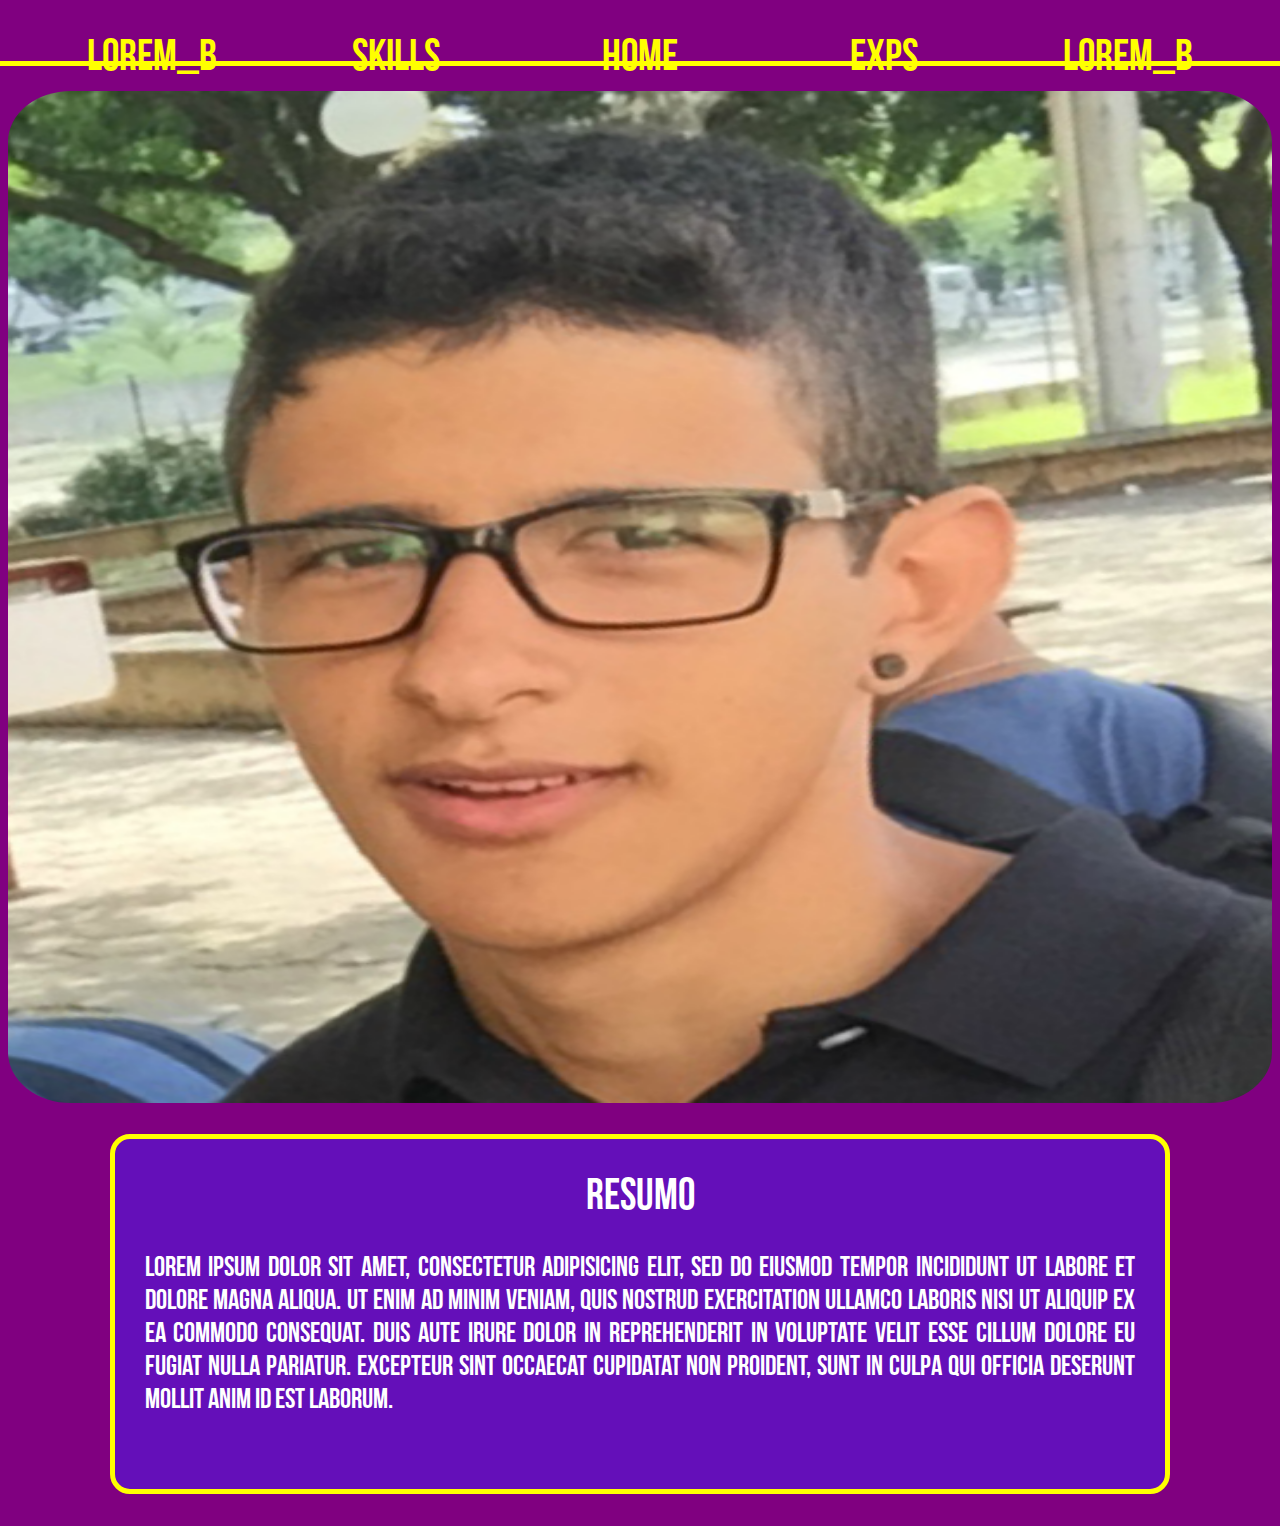
==== index.html @ 572857d5 "assim ficou maneiro" ====
<!DOCTYPE html>

<head>
<link rel="stylesheet" type="text/css" href="estilo.css"/>
<link rel="stylesheet" href="https://maxcdn.bootstrapcdn.com/font-awesome/4.5.0/css/font-awesome.min.css">
<meta name="viewport" content="initial-scale=1.0, width=device-width"/>
<meta charset="utf-8">
<title> <3 </title>
</head>
<body>
<header>
  <a href="#"><div class="item_menu"><p>LOREM_B</p></div></a>
  <a href="skills.html"><div class="item_menu"><p>SKILLS</p></div></a>
  <a href="index.html"><div class="item_menu"><p>HOME</p></div></a>
  <a href="exps.html"><div class="item_menu"><p>EXPS</p></div></a>
  <a href="#"><div class="item_menu"><p>LOREM_B</p></div></a>
</header>
<div class="foto" style="background-image: url(a.png)">  
</div>
<div class="mainpanel">
  <h1>RESUMO</h1>
<div class="legenda">
  <p>
Lorem ipsum dolor sit amet, consectetur adipisicing elit, sed do eiusmod tempor incididunt ut labore et dolore magna aliqua. Ut enim ad minim veniam, quis nostrud exercitation ullamco laboris nisi ut aliquip ex ea commodo consequat. Duis aute irure dolor in reprehenderit in voluptate velit esse cillum dolore eu fugiat nulla pariatur. Excepteur sint occaecat cupidatat non proident, sunt in culpa qui officia deserunt mollit anim id est laborum.
  </p>
</div>


<div style="clear:both"></div></div>

</body>
---- estilo.css ----
@font-face {
    font-family: MKX;
    src: url(fonts/mkx.ttf);
}
@font-face {
font-family: harabara;
src :url(fonts/Harabara.ttf);
}
@font-face {
font-family: o24d;
src :url(fonts/o24d.ttf);
}
@font-face {
font-family: bebas;
src :url(fonts/bebas.otf);
}


header {
	padding: 2.5%;
  background-color: purple;
  border-bottom: thick solid yellow;
  font-family: bebas;
  color: yellow;
  font-size: 275%;
  text-align: center;
	margin: -10px -10px 2% -10px;
}
header p{
margin: 0;
border: 0;
}

div , div p  {
  transition: 1s;
  -webkit-transition: 1s;
}
h1 {
color: white;
text-align: center;
font-size: 275%;
font-weight: lighter;
font-family: bebas;
}

/*________________________________________________________________*/
/*________________________________________________________________*/
body {
    	background-color: purple;
      background-image: url(bg.jpg);
      background-size: 100% 100%;
      background-attachment: fixed;
}
.mainpanel {
	margin: 2.5% auto;
	width: 80%;
  padding-left: 1.5%;
  padding-right: 1.5%;
  padding-bottom: 5%;
	border: thick solid yellow;
	border-radius: 20px;
  background-color: rgb(100, 15, 185);
  opacity: 0.8;
}
.mainpanel  {
  opacity: 1.0;
}


@media screen and (max-width: 960px ) {
.item_menu{
  overflow-y: hidden;
  height: auto;
  margin: 0;
  padding: 0;
  border: 0;
  font-family: bebas;
  color: yellow;

  /*
  background-color: red;
  border: solid white;*/
}
}
@media screen and (min-width: 960px ) {
.item_menu {
width: 20%;
height: auto;
margin: auto;
padding: auto;
align-content: center;
border: 0;
color: yellow;
float:left;
overflow: visible;
/*background-color: blue;*/
}
.foto {
  padding-top: 40%;
  padding-bottom: 40%;
  border-radius: 5%;
  margin: auto;
  background-size: 100% 100%;
}
.foto:hover{
  transform: scale(130%);
}
.legenda p{
  margin: 1%;
  text-align: justify;
  color: white;
  font-size: 175%;
  font-family: bebas;
  z-index: -99;
}
.legenda:hover {
  transform: scale(110%);
}
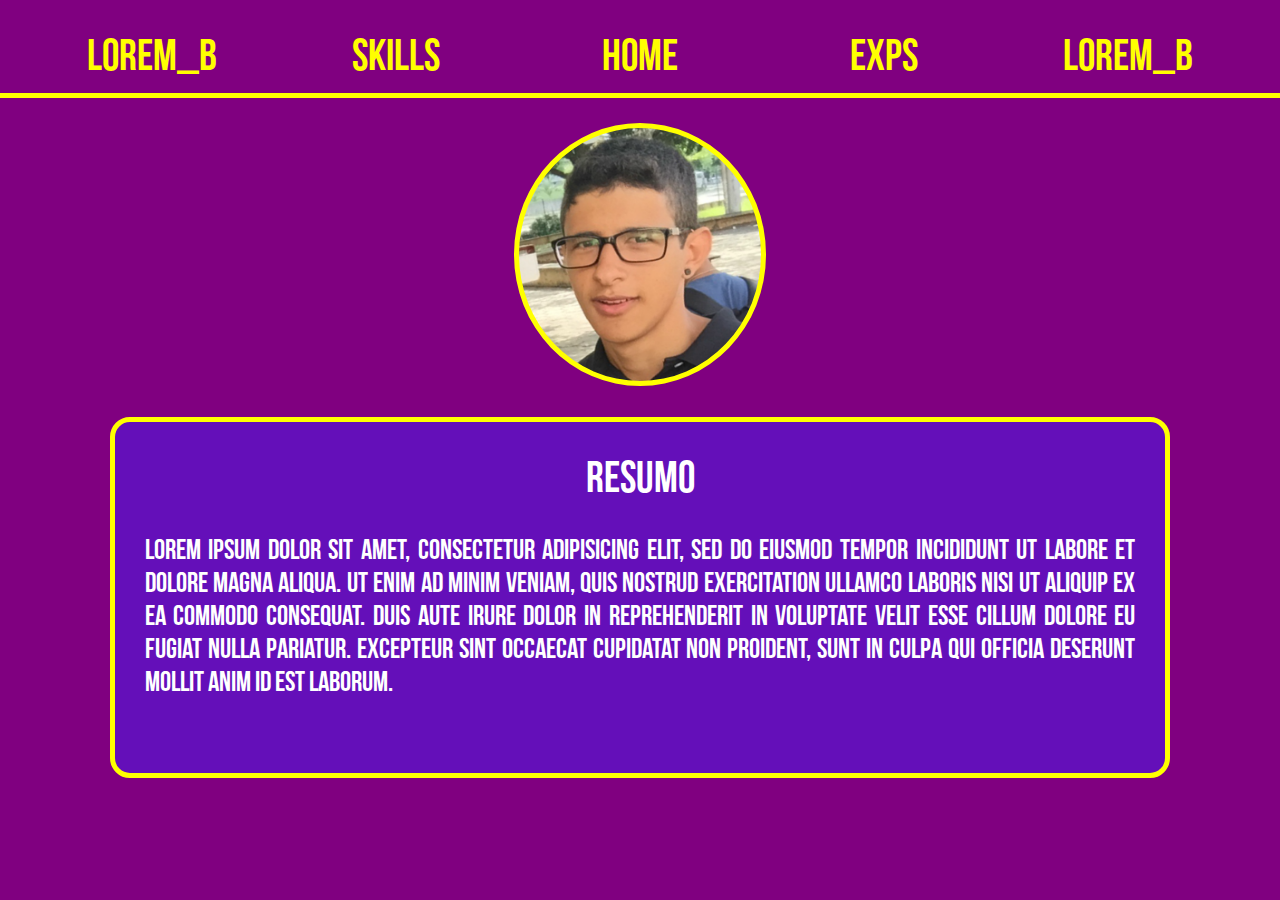
==== commit a2aa98be: "assim também ficou legal" ====
--- a/index.html
+++ b/index.html
@@ -15,8 +15,7 @@
   <a href="exps.html"><div class="item_menu"><p>EXPS</p></div></a>
   <a href="#"><div class="item_menu"><p>LOREM_B</p></div></a>
 </header>
-<div class="foto" style="background-image: url(a.png)">  
-</div>
+<div class="foto" style="background-image: url(a.png)"></div>
 <div class="mainpanel">
   <h1>RESUMO</h1>
 <div class="legenda">
--- a/estilo.css
+++ b/estilo.css
@@ -18,10 +18,13 @@
 
 header {
 	padding: 2.5%;
+  padding-top: 2.5%;
+  padding-bottom: 5%;
   background-color: purple;
   border-bottom: thick solid yellow;
   font-family: bebas;
   color: yellow;
+  z-index: 100;
   font-size: 275%;
   text-align: center;
 	margin: -10px -10px 2% -10px;
@@ -47,7 +50,7 @@
 /*________________________________________________________________*/
 body {
     	background-color: purple;
-      background-image: url(bg.jpg);
+      background-image: url(b.jpg);
       background-size: 100% 100%;
       background-attachment: fixed;
 }
@@ -81,6 +84,18 @@
   background-color: red;
   border: solid white;*/
 }
+.foto {
+  padding-top: 30%;
+  padding-bottom: 30%;
+  margin-left: 15%;
+  margin-right: 15%;
+}
+.foto:hover {
+  padding-top: 40%;
+  padding-bottom: 40%;
+  margin-left: 20%;
+  margin-right: 20%;
+}
 }
 @media screen and (min-width: 960px ) {
 .item_menu {
@@ -96,15 +111,24 @@
 /*background-color: blue;*/
 }
 .foto {
-  padding-top: 40%;
-  padding-bottom: 40%;
-  border-radius: 5%;
-  margin: auto;
+  padding-top: 10%;
+  padding-bottom: 10%;
+  margin-left: 40%;
+  margin-right: 40%;
+}
+.foto:hover {
+  padding-top: 15%;
+  padding-bottom: 15%;
+  margin-left: 45%;
+  margin-right: 45%;
+}
+}
+.foto {
+    border-radius: 100%;
+  border: thick solid yellow;
   background-size: 100% 100%;
 }
-.foto:hover{
-  transform: scale(130%);
-}
+
 .legenda p{
   margin: 1%;
   text-align: justify;
@@ -113,6 +137,16 @@
   font-family: bebas;
   z-index: -99;
 }
+.data p{
+  margin: 1%;
+  text-align: left;
+  color: white;
+  font-size: 125%;
+  font-family: o24d;
+  z-index: -99;
+}
 .legenda:hover {
-  transform: scale(110%);
+  transform: scale(1.1,1.1);
+  background-color: rgb(171, 119, 207);
+  border-radius: 25px;
 }
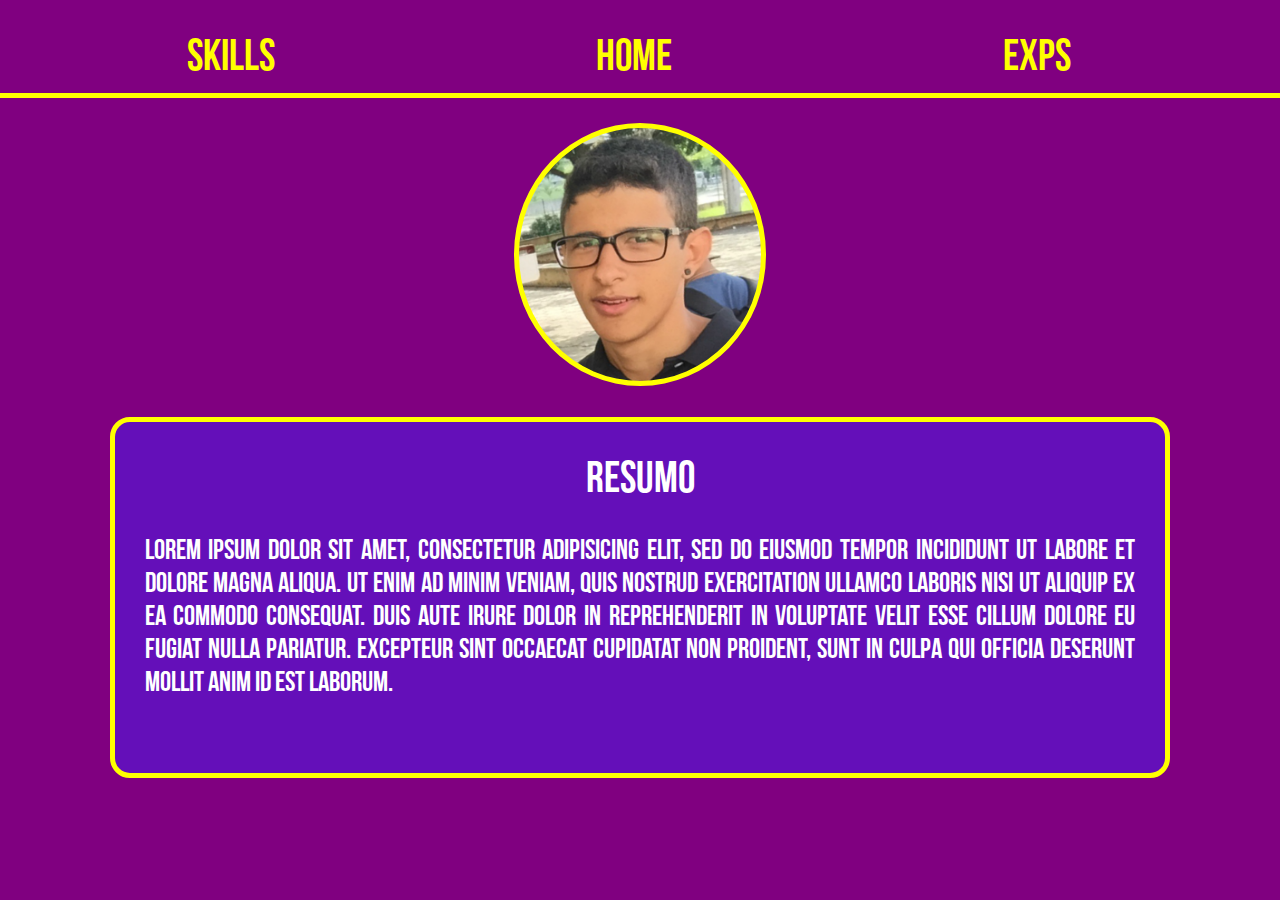
==== commit d51ffb21: "Ajeitada OK" ====
--- a/index.html
+++ b/index.html
@@ -9,11 +9,9 @@
 </head>
 <body>
 <header>
-  <a href="#"><div class="item_menu"><p>LOREM_B</p></div></a>
   <a href="skills.html"><div class="item_menu"><p>SKILLS</p></div></a>
   <a href="index.html"><div class="item_menu"><p>HOME</p></div></a>
   <a href="exps.html"><div class="item_menu"><p>EXPS</p></div></a>
-  <a href="#"><div class="item_menu"><p>LOREM_B</p></div></a>
 </header>
 <div class="foto" style="background-image: url(a.png)"></div>
 <div class="mainpanel">
--- a/estilo.css
+++ b/estilo.css
@@ -32,6 +32,9 @@
 header p{
 margin: 0;
 border: 0;
+}
+a:link {
+    text-decoration: none;
 }
 
 div , div p  {
@@ -79,10 +82,6 @@
   border: 0;
   font-family: bebas;
   color: yellow;
-
-  /*
-  background-color: red;
-  border: solid white;*/
 }
 .foto {
   padding-top: 30%;
@@ -91,15 +90,15 @@
   margin-right: 15%;
 }
 .foto:hover {
-  padding-top: 40%;
-  padding-bottom: 40%;
-  margin-left: 20%;
-  margin-right: 20%;
+  padding-top: 45%;
+  padding-bottom: 45%;
+  margin-left: 5%;
+  margin-right: 5%;
 }
 }
 @media screen and (min-width: 960px ) {
 .item_menu {
-width: 20%;
+width: 33%;
 height: auto;
 margin: auto;
 padding: auto;
@@ -117,10 +116,7 @@
   margin-right: 40%;
 }
 .foto:hover {
-  padding-top: 15%;
-  padding-bottom: 15%;
-  margin-left: 45%;
-  margin-right: 45%;
+transform: scale(1.25,1.25);
 }
 }
 .foto {
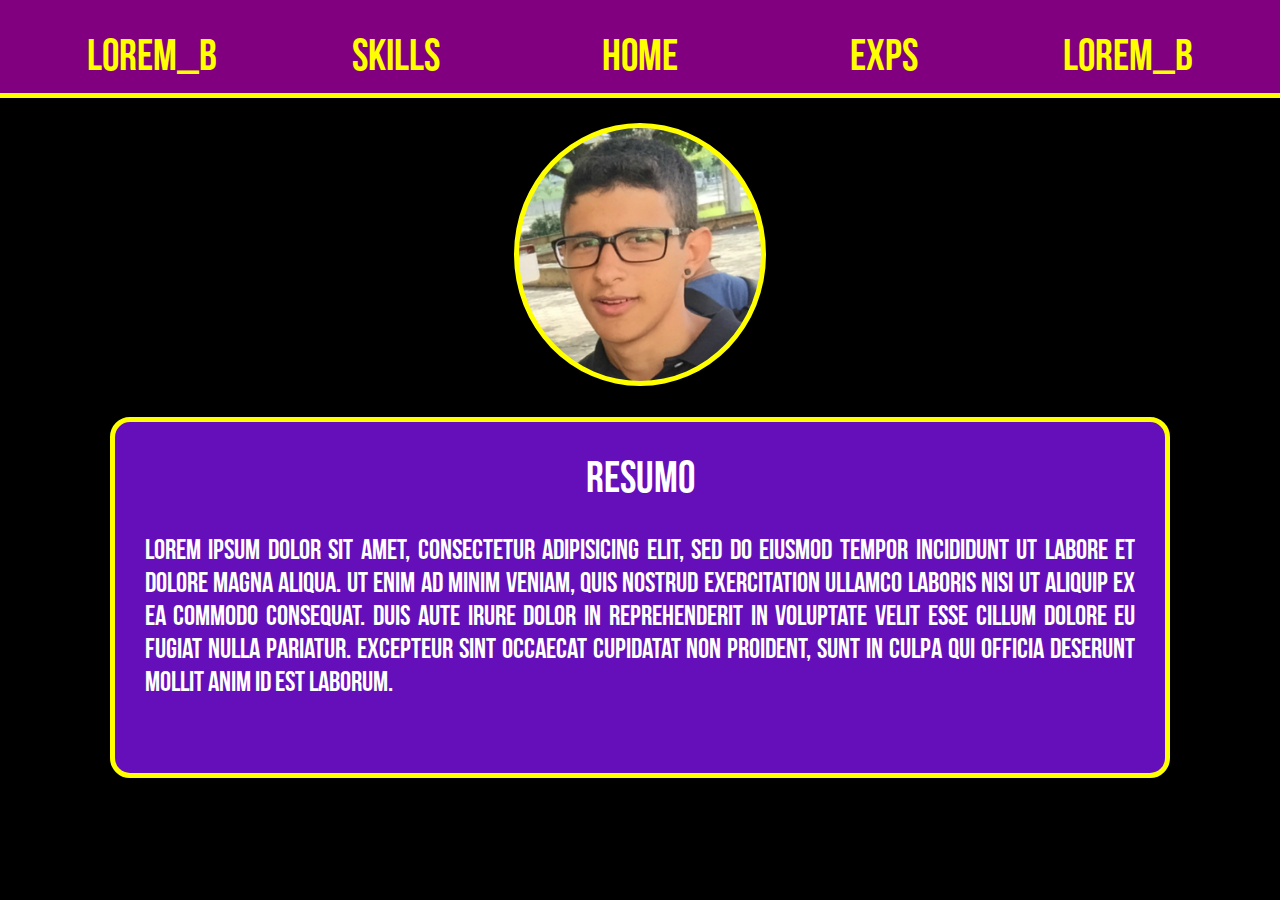
==== commit 2a575c19: "Prova original" ====
--- a/index.html
+++ b/index.html
@@ -2,6 +2,7 @@
 
 <head>
 <link rel="stylesheet" type="text/css" href="estilo.css"/>
+<link rel="stylesheet" type="text/css" href="colors1.css"/>
 <link rel="stylesheet" href="https://maxcdn.bootstrapcdn.com/font-awesome/4.5.0/css/font-awesome.min.css">
 <meta name="viewport" content="initial-scale=1.0, width=device-width"/>
 <meta charset="utf-8">
@@ -9,9 +10,13 @@
 </head>
 <body>
 <header>
+
+  <a href="#"><div class="item_menu"><p>LOREM_B</p></div></a>
   <a href="skills.html"><div class="item_menu"><p>SKILLS</p></div></a>
   <a href="index.html"><div class="item_menu"><p>HOME</p></div></a>
   <a href="exps.html"><div class="item_menu"><p>EXPS</p></div></a>
+  <a href="#"><div class="item_menu"><p>LOREM_B</p></div></a>
+
 </header>
 <div class="foto" style="background-image: url(a.png)"></div>
 <div class="mainpanel">
--- a/estilo.css
+++ b/estilo.css
@@ -33,9 +33,6 @@
 margin: 0;
 border: 0;
 }
-a:link {
-    text-decoration: none;
-}
 
 div , div p  {
   transition: 1s;
@@ -52,7 +49,7 @@
 /*________________________________________________________________*/
 /*________________________________________________________________*/
 body {
-    	background-color: purple;
+    	background-color: black;
       background-image: url(b.jpg);
       background-size: 100% 100%;
       background-attachment: fixed;
@@ -66,13 +63,11 @@
 	border: thick solid yellow;
 	border-radius: 20px;
   background-color: rgb(100, 15, 185);
-  opacity: 0.8;
-}
-.mainpanel  {
-  opacity: 1.0;
 }
 
-
+.item_menu{
+  color: yellow;
+}
 @media screen and (max-width: 960px ) {
 .item_menu{
   overflow-y: hidden;
@@ -82,6 +77,11 @@
   border: 0;
   font-family: bebas;
   color: yellow;
+
+  /*
+  background-color: red;
+  border: solid white;*/
+
 }
 .foto {
   padding-top: 30%;
@@ -98,13 +98,12 @@
 }
 @media screen and (min-width: 960px ) {
 .item_menu {
-width: 33%;
+width: 20%;
 height: auto;
 margin: auto;
 padding: auto;
 align-content: center;
 border: 0;
-color: yellow;
 float:left;
 overflow: visible;
 /*background-color: blue;*/
@@ -142,7 +141,7 @@
   z-index: -99;
 }
 .legenda:hover {
-  transform: scale(1.1,1.1);
+  transform: scale(1.25,1.25);
   background-color: rgb(171, 119, 207);
   border-radius: 25px;
 }
